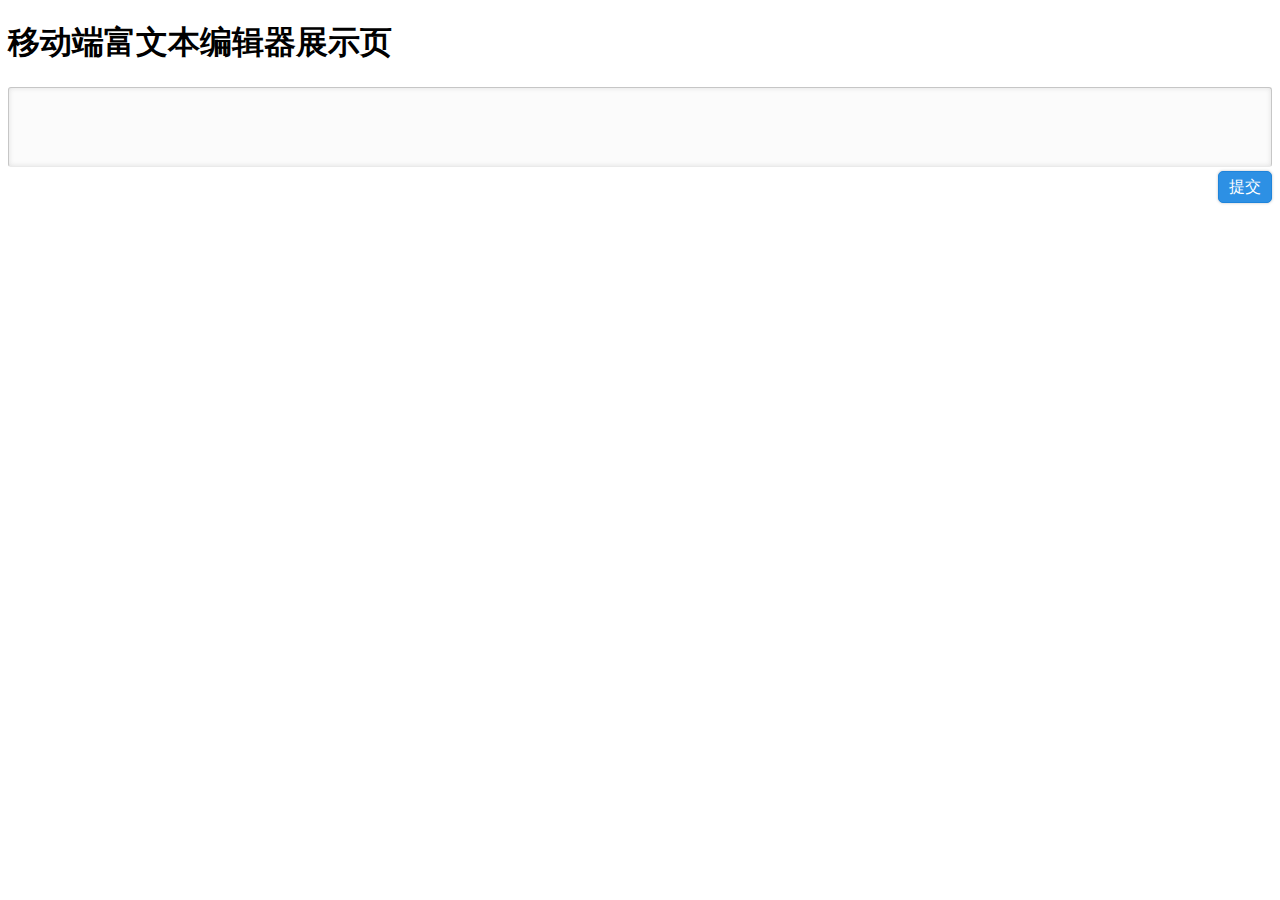
==== empty.html @ 6e96c98f "by Jinqn" ====
<!DOCTYPE HTML>
<html>
<head>
    <meta http-equiv="Content-Type" content="text/html; charset=utf-8" />
    <meta content="width=device-width,minimum-scale=1.0,maximum-scale=1.0,user-scalable=no" name="viewport">
    <title>M-Editor演示</title>
    <style>
        .editor_input {
            word-wrap: break-word;
            -webkit-appearance: none;
            -webkit-border-radius: 3px;
            width: 100%;
            padding: 10px;
            -webkit-box-sizing: border-box;
            display: block;
            font-size: 1em;
            border: 1px solid #c6c6c6;
            border-bottom: 1px solid #eaeaea;
            font-weight: 600;
            color: #999;
            box-shadow: 0 0 5px #dfdfdf inset;
            background: #fbfbfb
        }
        .editor_input p{
            margin:0;
            padding:0;
        }
        .editor_toolbar {
            text-align: right;
        }
        .editor_submit {
            position: relative;
            right: 0px;
            margin-top: 4px;
            padding: 0 10px;
            line-height: 30px;
            display: inline-block;
            text-decoration: none;
            border: 1px solid #1e84db;
            background: #2d90e4;
            color: #fff;
            border-radius: 5px;
            box-shadow: 0 0 3px #bfc2c6;
        }
    </style>
    <script src="third-party/zepto.js"></script>
    <script src="third-party/gmu/gmu.js"></script>
    <link rel="stylesheet" href="third-party/gmu/gmu.css"/>

    <script src="umeditor.config.js"></script>
    <script src="editor_api.js"></script>
    <script src="lang/zh-cn/zh-cn.js"></script>
    <link rel="stylesheet" href="./themes/umeditor.css"/>
</head>
<body>
<h1>移动端富文本编辑器展示页</h1>
<div style="width:100%;min-height:80px;" class="editor_input" id="editor" ></div>
<div class="editor_toolbar">
    <form action="show.php" id="form" method="post">
        <input type="hidden" name="content" id="content" />
        <a class="editor_submit" id="submit">提交</a>
    </form>
</div>

<script>
    var editor = new UM.Editor();
    editor.render('editor')

    $('#submit').click(function(){
        $('#content').val(editor.getContent());
        $('#form').submit();
    });
</script>

</body>
</html>
---- themes/umeditor.css ----
/* .edui-menu */
.edui-menu{
    position: absolute;
    /*width: 40px;*/
    /*height: 40px;*/
    /*border-radius: 20px;*/
    /*background-image: url(./images/menu.png);*/
    /*-webkit-background-size: auto 40px;*/

    width: 40px;
    height: 40px;
    border-radius: 40px;
    background: #0b8feb -webkit-gradient(linear,0 0,0 100%,from(#159bf8),to(#0081dc));
    -webkit-box-shadow: 0 1px 2px 1px rgba(0,0,0,0.2);
    -webkit-tap-highlight-color: rgba(0,0,0,0);
    -webkit-transition: -webkit-transform 1s ease;
    -webkit-user-select: none;
}
.edui-menu-plus{
    width: 40px;
    height: 40px;
    position: absolute;
    -webkit-transition: -webkit-transform 400ms ease;
    -webkit-user-select: none;
}
.edui-menu-plus:before,
.edui-menu-plus:after {
    content: '';
    position: absolute;
    background: #fff;
    left: 50%;
    top: 50%;
}
.edui-menu-plus:before {
    width: 4px;
    height: 18px;
    margin: -9px 0 0 -2px;
}
.edui-menu-plus:after {
    width: 18px;
    height: 4px;
    margin: -2px 0 0 -9px;
}
.edui-menu-active .edui-menu-plus{
    -webkit-transform:rotate(315deg);
}


.edui-toolbar{
    position: absolute;
    width: 100%;
    height: 45px;
    padding: 0px 6px;
    /*border-radius: 3px;*/
    border-top: 1px #a6a6a6 solid;
    background-color: #f2f2f2;
    text-align: right;
    -webkit-user-select: none;
}

/* edui-toolbar edui-btn */
.edui-btn {
    padding:0;
    margin:0;
    width: 44px;
    height: 44px;
    display: inline-block;
    overflow: hidden;
    -webkit-user-select: none;
}
.edui-btn span {
    padding:0;
    margin:0;
    width: 44px;
    height: 44px;
    display: inline-block;
    overflow: hidden;
    background: url(./images/icons.png) no-repeat;
    -webkit-user-select: none;
    -webkit-background-size: auto 44px;
    -webkit-tap-highlight-color: rgba(0,0,0,0);
}
.edui-btn span.edui-btn-photo {
    background-position: 0px 0px;
}
.edui-btn span.edui-btn-camera {
    background-position: -44px 0px;
}
.edui-btn span.edui-btn-record {
    background-position: -88px 0px;
}
.edui-btn span.edui-btn-emotion {
    background-position: -132px 0px;
}
.edui-btn span.edui-btn-remind {
    background-position: -176px 0px;
}
.edui-btn-active span{
    background: url(./images/icons-active.png) no-repeat;
    -webkit-background-size: auto 44px;
    -webkit-tap-highlight-color: rgba(0,0,0,0);
}
.edui-btn input{
    padding:0;
    margin:0;
    width: 44px;
    height: 44px;
    position: relative;
    opacity: 0;
    font-size: 44px;
    -webkit-tap-highlight-color: rgba(0,0,0,0);
    -webkit-user-select: none;
}


.edui-slider-wrapper{
    overflow: hidden;
    background-color: #666666;
}

/* slider幻灯的样式 */
.ui-slider{
    height: 100%;
}
.ui-slider .ui-slider-group {
    width: 100%;
    height: 100%;
}
.ui-slider .ui-slider-group .ui-slider-item {
    background:#666666;
    width: 100%;
    height: 100%;
    vertical-align: middle;
    display: block;
}
.ui-slider .ui-slider-group .ui-slider-item img {
    width: 100%;
    display: block;
}
.ui-slider .ui-slider-dots {
    position: absolute;
    bottom: 6px;
    right: 0;
    padding: 0 6px;
    text-align: center;
    width: 100%;
}
/*.ui-slider .ui-slider-dots > b {*/
/*width: 10px;*/
/*height: 10px;*/
/*border-radius: 5px;*/
/*}*/

.ui-toolbar{
    background: #333333;
    line-height: 36px;
    height: 36px;
    text-align: center;
}
.ui-toolbar .ui-icon-back {
    float: left;
    font-size: 14px;
    color: #f7f7f7;
    margin: 2px 0px 0px 4px;
    width: 50px;
    height: 30px;
    line-height: 30px;
    background-image: url(./images/toolbar.png);
    background-position: 0px 0px;
}
.ui-toolbar .ui-pagebar {
    color: #f7f7f7;
    font-size: 14px;
    text-align: center;
    margin: 0 auto;
}
.ui-toolbar .ui-icon-delete {
    float: right;
    color: #f7f7f7;
    font-size: 0px;
    float: right;
    margin: 2px 4px 0px 0px;
    width: 30px;
    height: 30px;
    line-height: 30px;
    background-image: url(./images/toolbar.png);
    background-position: 0px -36px;
}
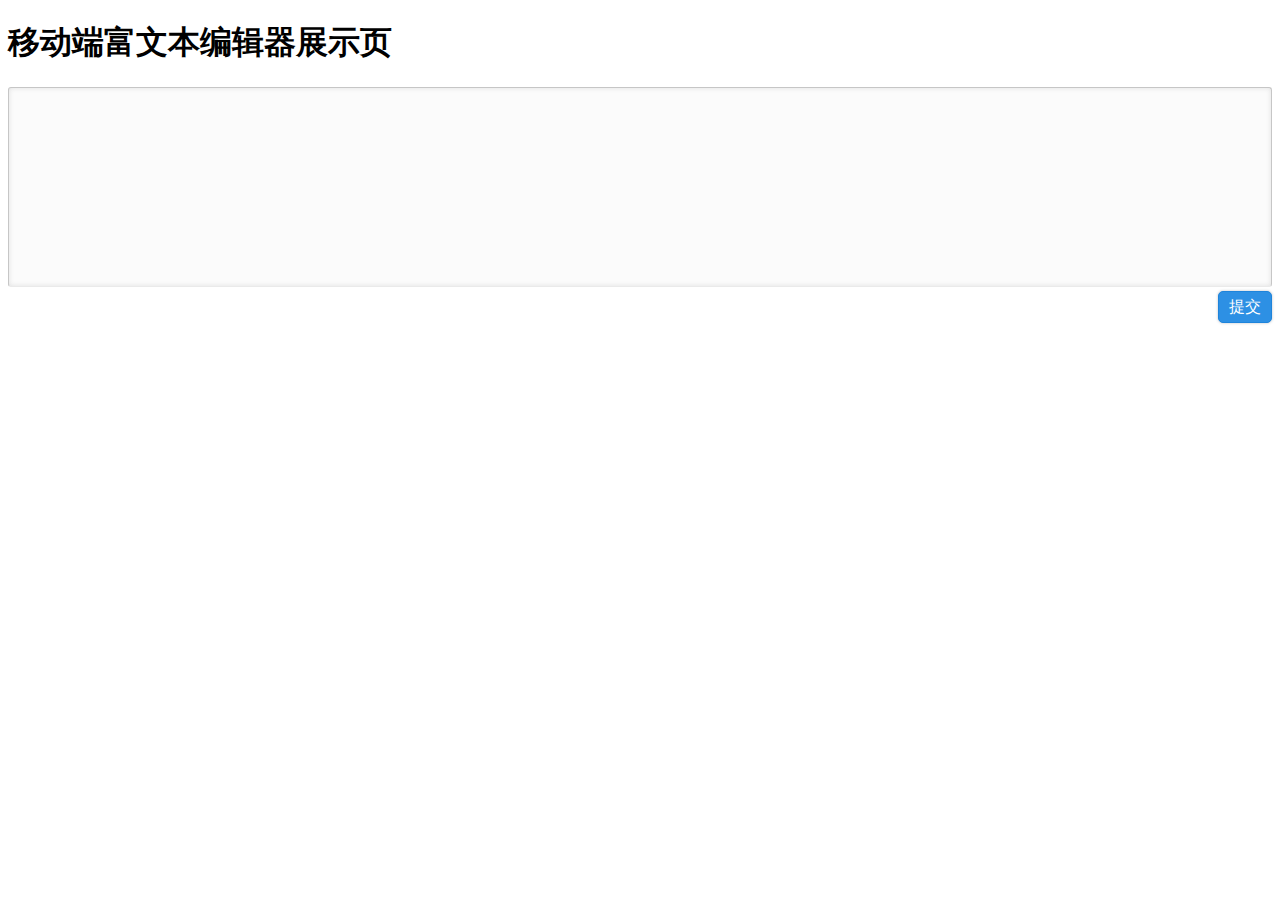
==== commit 018a957f: "by Jinqn" ====
--- a/empty.html
+++ b/empty.html
@@ -54,7 +54,7 @@
 </head>
 <body>
 <h1>移动端富文本编辑器展示页</h1>
-<div style="width:100%;min-height:80px;" class="editor_input" id="editor" ></div>
+<div style="width:100%;min-height:200px;" class="editor_input" id="editor" ></div>
 <div class="editor_toolbar">
     <form action="show.php" id="form" method="post">
         <input type="hidden" name="content" id="content" />
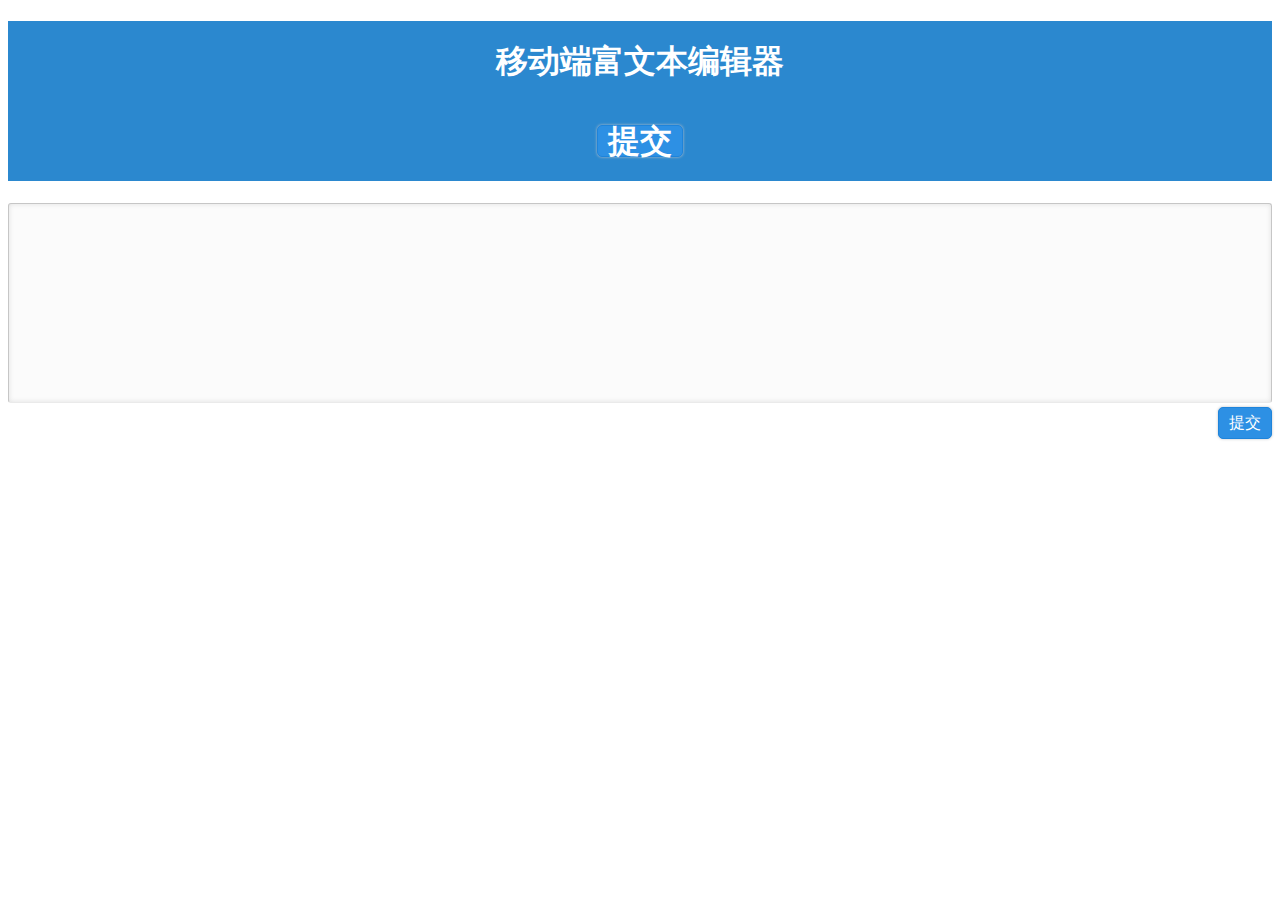
==== commit 73c37899: "by Jinqn" ====
--- a/empty.html
+++ b/empty.html
@@ -53,7 +53,13 @@
     <link rel="stylesheet" href="./themes/umeditor.css"/>
 </head>
 <body>
-<h1>移动端富文本编辑器展示页</h1>
+<h1 class="pagebar">
+    移动端富文本编辑器
+    <form action="show.php" id="form" method="post">
+        <input type="hidden" name="content" id="content" class="" />
+        <a class="editor_submit" id="submit" class="floatright btn">提交</a>
+    </form>
+</h1>
 <div style="width:100%;min-height:200px;" class="editor_input" id="editor" ></div>
 <div class="editor_toolbar">
     <form action="show.php" id="form" method="post">
--- a/themes/umeditor.css
+++ b/themes/umeditor.css
@@ -53,6 +53,7 @@
     padding: 0px 6px;
     /*border-radius: 3px;*/
     border-top: 1px #a6a6a6 solid;
+    border-bottom: 1px #a6a6a6 solid;
     background-color: #f2f2f2;
     text-align: right;
     -webkit-user-select: none;
@@ -185,4 +186,33 @@
     line-height: 30px;
     background-image: url(./images/toolbar.png);
     background-position: 0px -36px;
+}
+
+/* common */
+.floatleft{
+    float:left;
+}
+.floatright{
+    float:right;
+}
+.pagebar {
+    background: #2b88cf;
+    color: #FFF;
+    line-height: 2.5em;
+    text-align: center;
+}
+.btn {
+    margin: 4px;
+    height: 32px;
+    line-height: 32px;
+    padding: 0px 10px;
+    display: inline-block;
+    border-radius: 3px;
+    background-size: 80% 80%;
+    background-color: #69a2cf;
+    color: #fff;
+    text-decoration: none;
+}
+.btn:hover{
+    background-color: #1869CF;
 }